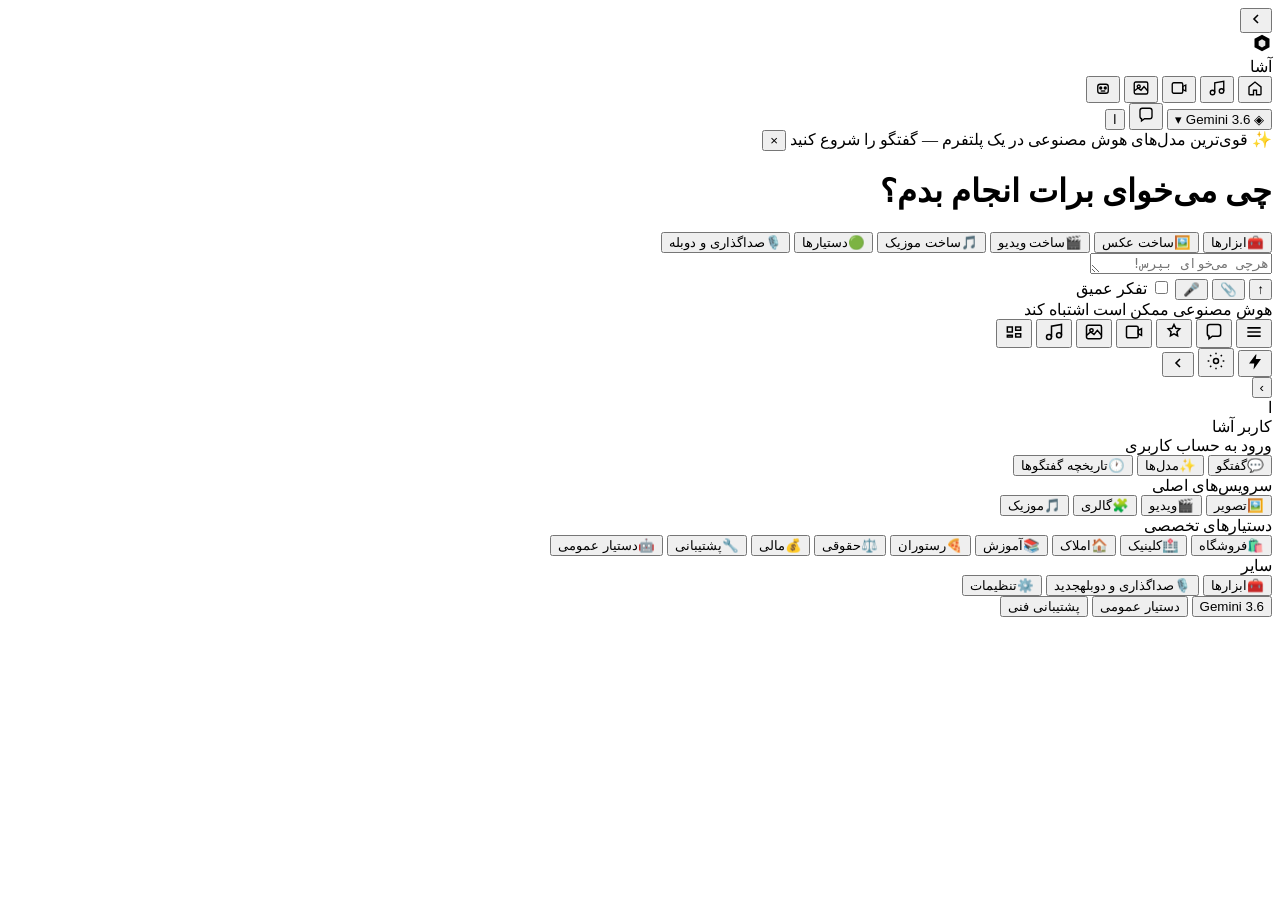
==== frontend/index.html @ dc85c1c4 "Add files via upload" ====
<!DOCTYPE html>
<html lang="fa" dir="rtl">
<head>
    <meta charset="UTF-8">
    <meta name="viewport" content="width=device-width, initial-scale=1.0, maximum-scale=1.0, user-scalable=no">
    <title>آشا</title>
    <script src="https://developer.eitaa.com/eitaa-web-app.js"></script>
    <link rel="preconnect" href="https://fonts.googleapis.com">
    <link href="https://fonts.googleapis.com/css2?family=Vazirmatn:wght@400;500;600;700;800&display=swap" rel="stylesheet">
    <link rel="stylesheet" href="/static/style.css">
</head>
<body>

<!-- دکمه باز کردن rail وقتی جمعه -->
<button class="rail-open-btn hidden" id="rail-open-btn" onclick="toggleRail()">
    <svg id="rail-arrow" width="16" height="16" viewBox="0 0 24 24"
         fill="none" stroke="currentColor" stroke-width="2.4">
        <path d="M15 6l-6 6 6 6"/>
    </svg>
</button>

<div class="page">
    <!-- هدر -->
    <header class="navbar">
        <div class="nav-right">
            <div class="logo" onclick="goHome()">
                <div class="logo-mark">
                    <svg width="20" height="20" viewBox="0 0 24 24" fill="none">
                        <path d="M12 2L3 7v10l9 5 9-5V7l-9-5z" fill="currentColor"/>
                        <path d="M12 7.5l-4 2.5v5l4 2.5 4-2.5v-5l-4-2.5z" fill="#fff" opacity=".9"/>
                    </svg>
                </div>
                <span class="logo-text">آشا</span>
            </div>
            <div class="top-tools">
                <button class="t-tool" title="خانه" onclick="goHome()">
                    <svg width="18" height="18" viewBox="0 0 24 24" fill="none" stroke="currentColor" stroke-width="1.8"><path d="M4 10.5L12 4l8 6.5V20a1 1 0 01-1 1h-5v-6H10v6H5a1 1 0 01-1-1v-9.5z"/></svg>
                </button>
                <button class="t-tool" title="موزیک" onclick="toast('ساخت موزیک — به‌زودی')">
                    <svg width="18" height="18" viewBox="0 0 24 24" fill="none" stroke="currentColor" stroke-width="1.8"><path d="M9 18V5l12-2v13"/><circle cx="6" cy="18" r="3"/><circle cx="18" cy="16" r="3"/></svg>
                </button>
                <button class="t-tool" title="ویدیو" onclick="toast('ساخت ویدیو — به‌زودی')">
                    <svg width="18" height="18" viewBox="0 0 24 24" fill="none" stroke="currentColor" stroke-width="1.8"><rect x="3" y="5" width="14" height="14" rx="2"/><path d="M17 10l4-2v8l-4-2V10z"/></svg>
                </button>
                <button class="t-tool" title="تصویر" onclick="toast('ساخت عکس — به‌زودی')">
                    <svg width="18" height="18" viewBox="0 0 24 24" fill="none" stroke="currentColor" stroke-width="1.8"><rect x="3" y="4" width="18" height="16" rx="2"/><circle cx="9" cy="10" r="2"/><path d="M3 16l5-4 4 3 4-5 5 6"/></svg>
                </button>
                <button class="t-tool" title="دستیار" onclick="selectCategory('general','دستیار')">
                    <svg width="18" height="18" viewBox="0 0 24 24" fill="none" stroke="currentColor" stroke-width="1.8"><rect x="5" y="7" width="14" height="12" rx="3"/><circle cx="9" cy="12" r="1.3" fill="currentColor"/><circle cx="15" cy="12" r="1.3" fill="currentColor"/><path d="M9 16h6"/></svg>
                </button>
            </div>
        </div>
        <div class="nav-left">
            <button class="model-chip" id="model-chip" onclick="toggleModels()">
                <span class="model-ico">◈</span>
                <span id="model-label">Gemini 3.6</span>
                <span class="chev">▾</span>
            </button>
            <button class="t-tool" title="گفتگو" onclick="focusComposer()">
                <svg width="18" height="18" viewBox="0 0 24 24" fill="none" stroke="currentColor" stroke-width="1.8"><path d="M4 6a3 3 0 013-3h10a3 3 0 013 3v8a3 3 0 01-3 3H10l-4 3v-3H7a3 3 0 01-3-3V6z"/></svg>
            </button>
            <button class="avatar-btn" onclick="openPanel()" title="منو">ا</button>
        </div>
    </header>

    <!-- بنر -->
    <div class="banner" id="banner">
        <span>✨ قوی‌ترین مدل‌های هوش مصنوعی در یک پلتفرم — گفتگو را شروع کنید</span>
        <button class="banner-x" onclick="this.parentElement.remove()">×</button>
    </div>

    <!-- محتوای مرکزی -->
    <main class="workspace" id="workspace">
        <div id="empty-state" class="empty-state">
            <h1 class="hero-title">چی می‌خوای برات انجام بدم؟</h1>
            <div class="feature-pills">
                <button class="fpill" onclick="toast('ابزارها — به‌زودی')"><span>🧰</span>ابزارها</button>
                <button class="fpill" onclick="toast('ساخت عکس — به‌زودی')"><span>🖼️</span>ساخت عکس</button>
                <button class="fpill" onclick="toast('ساخت ویدیو — به‌زودی')"><span>🎬</span>ساخت ویدیو</button>
                <button class="fpill" onclick="toast('ساخت موزیک — به‌زودی')"><span>🎵</span>ساخت موزیک</button>
                <button class="fpill" onclick="selectCategory('general','دستیارها')"><span>🟢</span>دستیارها</button>
                <button class="fpill" onclick="toast('صداگذاری — به‌زودی')"><span>🎙️</span>صداگذاری و دوبله</button>
            </div>
        </div>
        <div id="messages" class="messages-box hidden"></div>
    </main>

    <!-- ورودی -->
    <div class="composer-wrap">
        <div class="composer">
            <textarea id="user-input" rows="1" placeholder="هرچی می‌خوای بپرس!" onkeydown="onEnter(event)" oninput="autoGrow(this)"></textarea>
            <div class="composer-bottom">
                <div class="composer-actions">
                    <button class="c-btn send" id="send-btn" onclick="sendMessage()">↑</button>
                    <button class="c-btn" onclick="toast('پیوست — به‌زودی')">📎</button>
                    <button class="c-btn" onclick="toast('صدا — به‌زودی')">🎤</button>
                    <label class="deep-toggle">
                        <input type="checkbox" id="deep-think">
                        <span class="toggle-ui"></span>
                        <span class="toggle-label">تفکر عمیق</span>
                    </label>
                </div>
                <div class="composer-hint">هوش مصنوعی ممکن است اشتباه کند</div>
            </div>
        </div>
    </div>
</div>

<!-- نوار آیکون ثابت سمت راست -->
<aside class="right-rail" id="right-rail">
    <button class="rail-ico" onclick="openPanel()" title="منو">
        <svg width="20" height="20" viewBox="0 0 24 24" fill="none" stroke="currentColor" stroke-width="2"><path d="M4 7h16M4 12h16M4 17h16"/></svg>
    </button>
    <button class="rail-ico active" onclick="goHome()" title="گفتگو">
        <svg width="20" height="20" viewBox="0 0 24 24" fill="none" stroke="currentColor" stroke-width="1.8"><path d="M4 6a3 3 0 013-3h10a3 3 0 013 3v8a3 3 0 01-3 3H10l-4 3v-3H7a3 3 0 01-3-3V6z"/></svg>
    </button>
    <button class="rail-ico" onclick="openPanel()" title="مدل‌ها">
        <svg width="20" height="20" viewBox="0 0 24 24" fill="none" stroke="currentColor" stroke-width="1.8"><path d="M12 3l2.2 4.5L19 8.2l-3.5 3.4.8 4.9L12 14.2 7.7 16.5l.8-4.9L5 8.2l4.8-.7L12 3z"/></svg>
    </button>
    <button class="rail-ico" onclick="toast('ساخت ویدیو')" title="ویدیو">
        <svg width="20" height="20" viewBox="0 0 24 24" fill="none" stroke="currentColor" stroke-width="1.8"><rect x="3" y="5" width="14" height="14" rx="2"/><path d="M17 10l4-2v8l-4-2V10z"/></svg>
    </button>
    <button class="rail-ico" onclick="toast('ساخت عکس')" title="تصویر">
        <svg width="20" height="20" viewBox="0 0 24 24" fill="none" stroke="currentColor" stroke-width="1.8"><rect x="3" y="4" width="18" height="16" rx="2"/><circle cx="9" cy="10" r="2"/><path d="M3 16l5-4 4 3 4-5 5 6"/></svg>
    </button>
    <button class="rail-ico" onclick="toast('ساخت موزیک')" title="موزیک">
        <svg width="20" height="20" viewBox="0 0 24 24" fill="none" stroke="currentColor" stroke-width="1.8"><path d="M9 18V5l12-2v13"/><circle cx="6" cy="18" r="3"/><circle cx="18" cy="16" r="3"/></svg>
    </button>
    <button class="rail-ico" onclick="toast('گالری')" title="گالری">
        <svg width="20" height="20" viewBox="0 0 24 24" fill="none" stroke="currentColor" stroke-width="1.8"><path d="M4 6h6v6H4zM14 6h6v4h-6zM14 14h6v4h-6zM4 16h6v2H4z"/></svg>
    </button>
    <div class="rail-gap"></div>
    <button class="rail-ico dark" onclick="openPanel()" title="بیشتر">
        <svg width="18" height="18" viewBox="0 0 24 24" fill="currentColor"><path d="M13 2L4 14h7l-1 8 10-14h-7l1-6z"/></svg>
    </button>
    <button class="rail-ico" onclick="toast('تنظیمات')" title="تنظیمات">
        <svg width="20" height="20" viewBox="0 0 24 24" fill="none" stroke="currentColor" stroke-width="1.8"><circle cx="12" cy="12" r="3"/><path d="M12 2v2M12 20v2M4.9 4.9l1.4 1.4M17.7 17.7l1.4 1.4M2 12h2M20 12h2M4.9 19.1l1.4-1.4M17.7 6.3l1.4-1.4"/></svg>
    </button>
    <button class="rail-collapse" onclick="toggleRail()" title="جمع/باز نوار">
        <svg id="rail-arrow" width="16" height="16" viewBox="0 0 24 24" fill="none" stroke="currentColor" stroke-width="2.4">
            <path d="M15 6l-6 6 6 6"/>
        </svg>
    </button>
</aside>

<!-- پنل کارت روی صفحه -->
<div class="panel-backdrop hidden" id="backdrop" onclick="closePanel()"></div>
<aside class="side-panel" id="side-panel">
    <div class="panel-card">
        <button class="panel-close" onclick="closePanel()" title="بستن">›</button>

        <div class="panel-user">
            <div class="avatar">ا</div>
            <div>
                <div class="user-name">کاربر آشا</div>
                <div class="user-sub">ورود به حساب کاربری</div>
            </div>
        </div>

        <div class="panel-scroll">
            <button class="side-item active" onclick="goHome(); closePanel()"><span class="si">💬</span>گفتگو</button>
            <button class="side-item" onclick="toggleModels()"><span class="si">✨</span>مدل‌ها</button>
            <button class="side-item" onclick="toast('تاریخچه')"><span class="si">🕐</span>تاریخچه گفتگوها</button>

            <div class="side-label">سرویس‌های اصلی</div>
            <div class="side-grid">
                <button class="side-tile" onclick="toast('تصویر')"><span>🖼️</span>تصویر</button>
                <button class="side-tile" onclick="toast('ویدیو')"><span>🎬</span>ویدیو</button>
                <button class="side-tile" onclick="toast('گالری')"><span>🧩</span>گالری</button>
                <button class="side-tile" onclick="toast('موزیک')"><span>🎵</span>موزیک</button>
            </div>

            <div class="side-label">دستیارهای تخصصی</div>
            <button class="side-item" onclick="selectCategory('shopping','فروشگاه')"><span class="si">🛍️</span>فروشگاه</button>
            <button class="side-item" onclick="selectCategory('clinic','کلینیک')"><span class="si">🏥</span>کلینیک</button>
            <button class="side-item" onclick="selectCategory('realestate','املاک')"><span class="si">🏠</span>املاک</button>
            <button class="side-item" onclick="selectCategory('education','آموزش')"><span class="si">📚</span>آموزش</button>
            <button class="side-item" onclick="selectCategory('restaurant','رستوران')"><span class="si">🍕</span>رستوران</button>
            <button class="side-item" onclick="selectCategory('legal','حقوقی')"><span class="si">⚖️</span>حقوقی</button>
            <button class="side-item" onclick="selectCategory('finance','مالی')"><span class="si">💰</span>مالی</button>
            <button class="side-item" onclick="selectCategory('support','پشتیبانی')"><span class="si">🔧</span>پشتیبانی</button>
            <button class="side-item" onclick="selectCategory('general','دستیار عمومی')"><span class="si">🤖</span>دستیار عمومی</button>

            <div class="side-label">سایر</div>
            <button class="side-item" onclick="toast('ابزارها')"><span class="si">🧰</span>ابزارها</button>
            <button class="side-item" onclick="toast('صداگذاری')"><span class="si">🎙️</span>صداگذاری و دوبله<span class="badge">جدید</span></button>
            <button class="side-item" onclick="toast('تنظیمات')"><span class="si">⚙️</span>تنظیمات</button>
        </div>
    </div>
</aside>

<div class="model-menu hidden" id="model-menu">
    <button onclick="pickModel('Gemini 3.6')">Gemini 3.6</button>
    <button onclick="pickModel('دستیار عمومی')">دستیار عمومی</button>
    <button onclick="pickModel('پشتیبانی فنی')">پشتیبانی فنی</button>
</div>
<div class="toast hidden" id="toast"></div>

<script src="/static/app.js"></script>
</body>
</html>
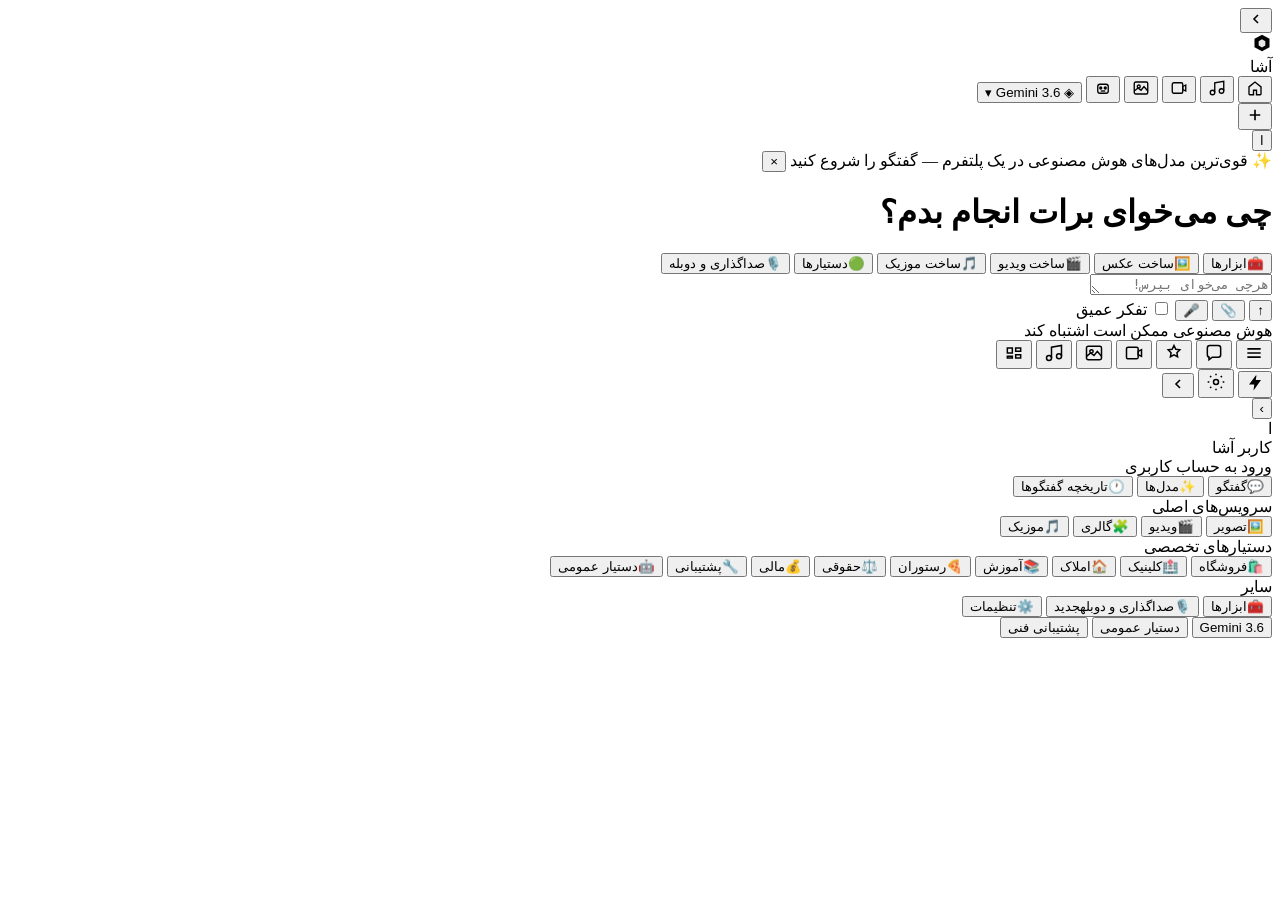
==== commit 348afa82: "Update index.html" ====
--- a/frontend/index.html
+++ b/frontend/index.html
@@ -32,6 +32,9 @@
                 </div>
                 <span class="logo-text">آشا</span>
             </div>
+        </div>
+
+        <div class="nav-center">
             <div class="top-tools">
                 <button class="t-tool" title="خانه" onclick="goHome()">
                     <svg width="18" height="18" viewBox="0 0 24 24" fill="none" stroke="currentColor" stroke-width="1.8"><path d="M4 10.5L12 4l8 6.5V20a1 1 0 01-1 1h-5v-6H10v6H5a1 1 0 01-1-1v-9.5z"/></svg>
@@ -48,17 +51,19 @@
                 <button class="t-tool" title="دستیار" onclick="selectCategory('general','دستیار')">
                     <svg width="18" height="18" viewBox="0 0 24 24" fill="none" stroke="currentColor" stroke-width="1.8"><rect x="5" y="7" width="14" height="12" rx="3"/><circle cx="9" cy="12" r="1.3" fill="currentColor"/><circle cx="15" cy="12" r="1.3" fill="currentColor"/><path d="M9 16h6"/></svg>
                 </button>
-            </div>
-        </div>
+                <span class="tools-divider"></span>
+                <button class="model-chip" id="model-chip" onclick="toggleModels()">
+                    <span class="model-ico">◈</span>
+                    <span id="model-label">Gemini 3.6</span>
+                    <span class="chev">▾</span>
+                </button>
+            </div>
+            <button class="new-chat-btn" title="گفتگوی جدید" onclick="goHome()">
+                <svg width="18" height="18" viewBox="0 0 24 24" fill="none" stroke="currentColor" stroke-width="2.2"><path d="M12 5v14M5 12h14"/></svg>
+            </button>
+        </div>
+
         <div class="nav-left">
-            <button class="model-chip" id="model-chip" onclick="toggleModels()">
-                <span class="model-ico">◈</span>
-                <span id="model-label">Gemini 3.6</span>
-                <span class="chev">▾</span>
-            </button>
-            <button class="t-tool" title="گفتگو" onclick="focusComposer()">
-                <svg width="18" height="18" viewBox="0 0 24 24" fill="none" stroke="currentColor" stroke-width="1.8"><path d="M4 6a3 3 0 013-3h10a3 3 0 013 3v8a3 3 0 01-3 3H10l-4 3v-3H7a3 3 0 01-3-3V6z"/></svg>
-            </button>
             <button class="avatar-btn" onclick="openPanel()" title="منو">ا</button>
         </div>
     </header>
@@ -123,7 +128,7 @@
     <button class="rail-ico" onclick="toast('ساخت عکس')" title="تصویر">
         <svg width="20" height="20" viewBox="0 0 24 24" fill="none" stroke="currentColor" stroke-width="1.8"><rect x="3" y="4" width="18" height="16" rx="2"/><circle cx="9" cy="10" r="2"/><path d="M3 16l5-4 4 3 4-5 5 6"/></svg>
     </button>
-    <button class="rail-ico" onclick="toast('ساخت موزیک')" title="موزیک">
+    <button class="rail-ico" onclick="toast('موزیک')" title="موزیک">
         <svg width="20" height="20" viewBox="0 0 24 24" fill="none" stroke="currentColor" stroke-width="1.8"><path d="M9 18V5l12-2v13"/><circle cx="6" cy="18" r="3"/><circle cx="18" cy="16" r="3"/></svg>
     </button>
     <button class="rail-ico" onclick="toast('گالری')" title="گالری">
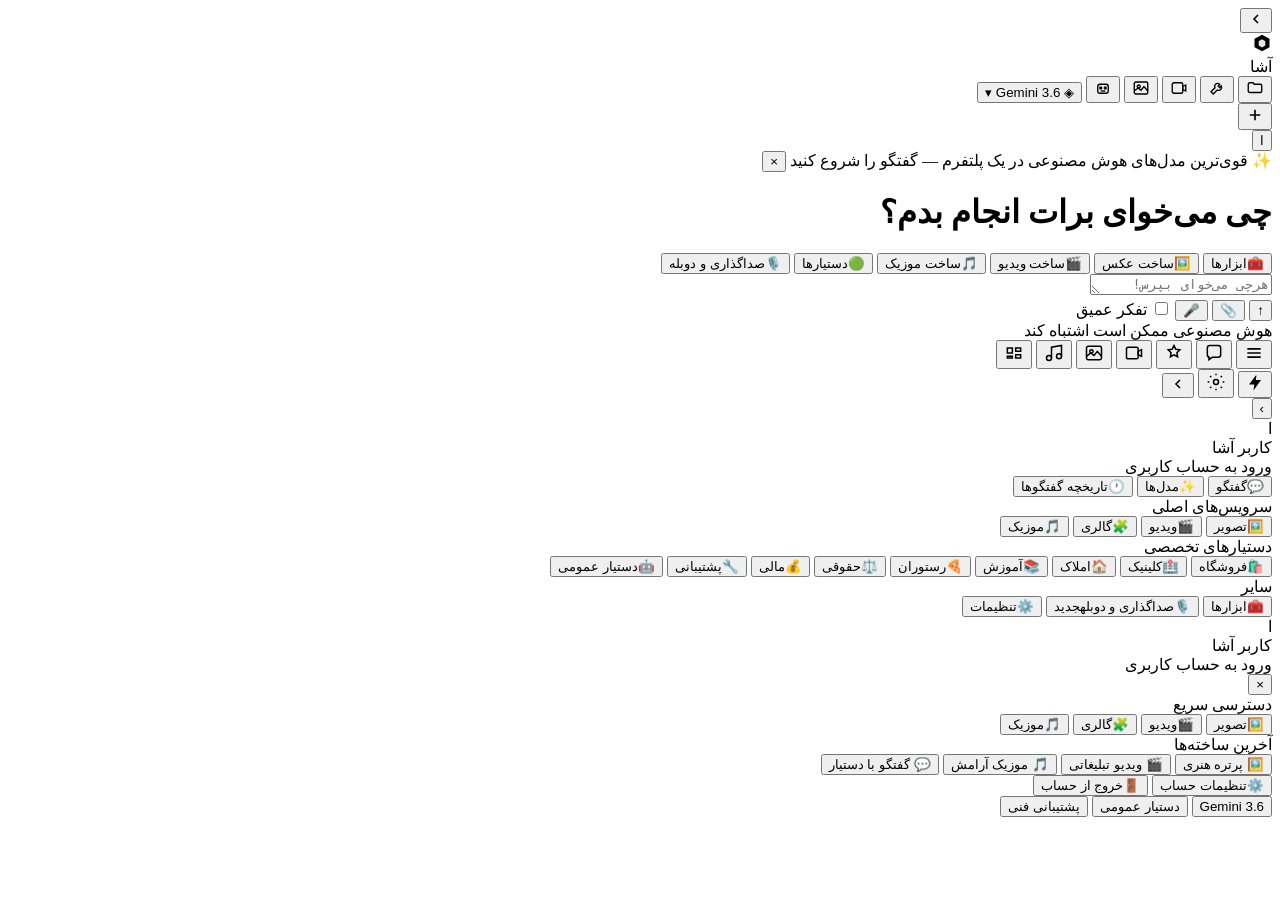
==== commit d9c80522: "Update index.html" ====
--- a/frontend/index.html
+++ b/frontend/index.html
@@ -36,11 +36,11 @@
 
         <div class="nav-center">
             <div class="top-tools">
-                <button class="t-tool" title="خانه" onclick="goHome()">
-                    <svg width="18" height="18" viewBox="0 0 24 24" fill="none" stroke="currentColor" stroke-width="1.8"><path d="M4 10.5L12 4l8 6.5V20a1 1 0 01-1 1h-5v-6H10v6H5a1 1 0 01-1-1v-9.5z"/></svg>
-                </button>
-                <button class="t-tool" title="موزیک" onclick="toast('ساخت موزیک — به‌زودی')">
-                    <svg width="18" height="18" viewBox="0 0 24 24" fill="none" stroke="currentColor" stroke-width="1.8"><path d="M9 18V5l12-2v13"/><circle cx="6" cy="18" r="3"/><circle cx="18" cy="16" r="3"/></svg>
+                <button class="t-tool" title="گالری" onclick="toast('گالری — به‌زودی')">
+                    <svg width="18" height="18" viewBox="0 0 24 24" fill="none" stroke="currentColor" stroke-width="1.8"><path d="M3 7a2 2 0 012-2h4.5l1.5 2H19a2 2 0 012 2v7a2 2 0 01-2 2H5a2 2 0 01-2-2V7z"/></svg>
+                </button>
+                <button class="t-tool" title="ابزارها" onclick="toast('ابزارها — به‌زودی')">
+                    <svg width="18" height="18" viewBox="0 0 24 24" fill="none" stroke="currentColor" stroke-width="1.8"><path d="M14.7 6.3a4 4 0 00-5.4 5.4L4 17l3 3 5.3-5.3a4 4 0 005.4-5.4l-2.15 2.15-2-2 2.15-2.15z"/></svg>
                 </button>
                 <button class="t-tool" title="ویدیو" onclick="toast('ساخت ویدیو — به‌زودی')">
                     <svg width="18" height="18" viewBox="0 0 24 24" fill="none" stroke="currentColor" stroke-width="1.8"><rect x="3" y="5" width="14" height="14" rx="2"/><path d="M17 10l4-2v8l-4-2V10z"/></svg>
@@ -64,7 +64,7 @@
         </div>
 
         <div class="nav-left">
-            <button class="avatar-btn" onclick="openPanel()" title="منو">ا</button>
+            <button class="avatar-btn" id="avatar-btn" onclick="toggleAvatarMenu()" title="حساب کاربری">ا</button>
         </div>
     </header>
 
@@ -194,6 +194,54 @@
     </div>
 </aside>
 
+<!-- منوی کشویی آواتار (باز شدن از بالا به پایین) -->
+<div class="avatar-backdrop hidden" id="avatar-backdrop" onclick="closeAvatarMenu()"></div>
+<div class="avatar-menu" id="avatar-menu">
+    <div class="am-header">
+        <div class="am-avatar">ا</div>
+        <div>
+            <div class="am-name">کاربر آشا</div>
+            <div class="am-sub">ورود به حساب کاربری</div>
+        </div>
+        <button class="am-close" onclick="closeAvatarMenu()">×</button>
+    </div>
+
+    <div class="am-body">
+        <div class="am-label">دسترسی سریع</div>
+        <div class="side-grid">
+            <button class="side-tile" onclick="toast('تصویر')"><span>🖼️</span>تصویر</button>
+            <button class="side-tile" onclick="toast('ویدیو')"><span>🎬</span>ویدیو</button>
+            <button class="side-tile" onclick="toast('گالری')"><span>🧩</span>گالری</button>
+            <button class="side-tile" onclick="toast('موزیک')"><span>🎵</span>موزیک</button>
+        </div>
+
+        <div class="am-label">آخرین ساخته‌ها</div>
+        <div class="am-recent-row">
+            <button class="am-recent-item am-c1" onclick="toast('پرتره هنری')">
+                <span class="am-emoji">🖼️</span>
+                <span class="am-cap">پرتره هنری</span>
+            </button>
+            <button class="am-recent-item am-c2" onclick="toast('ویدیو تبلیغاتی')">
+                <span class="am-emoji">🎬</span>
+                <span class="am-cap">ویدیو تبلیغاتی</span>
+            </button>
+            <button class="am-recent-item am-c3" onclick="toast('موزیک آرامش')">
+                <span class="am-emoji">🎵</span>
+                <span class="am-cap">موزیک آرامش</span>
+            </button>
+            <button class="am-recent-item am-c4" onclick="toast('گفتگو با دستیار')">
+                <span class="am-emoji">💬</span>
+                <span class="am-cap">گفتگو با دستیار</span>
+            </button>
+        </div>
+
+        <div class="am-footer">
+            <button class="side-item" onclick="toast('تنظیمات')"><span class="si">⚙️</span>تنظیمات حساب</button>
+            <button class="side-item am-logout" onclick="toast('خروج')"><span class="si">🚪</span>خروج از حساب</button>
+        </div>
+    </div>
+</div>
+
 <div class="model-menu hidden" id="model-menu">
     <button onclick="pickModel('Gemini 3.6')">Gemini 3.6</button>
     <button onclick="pickModel('دستیار عمومی')">دستیار عمومی</button>
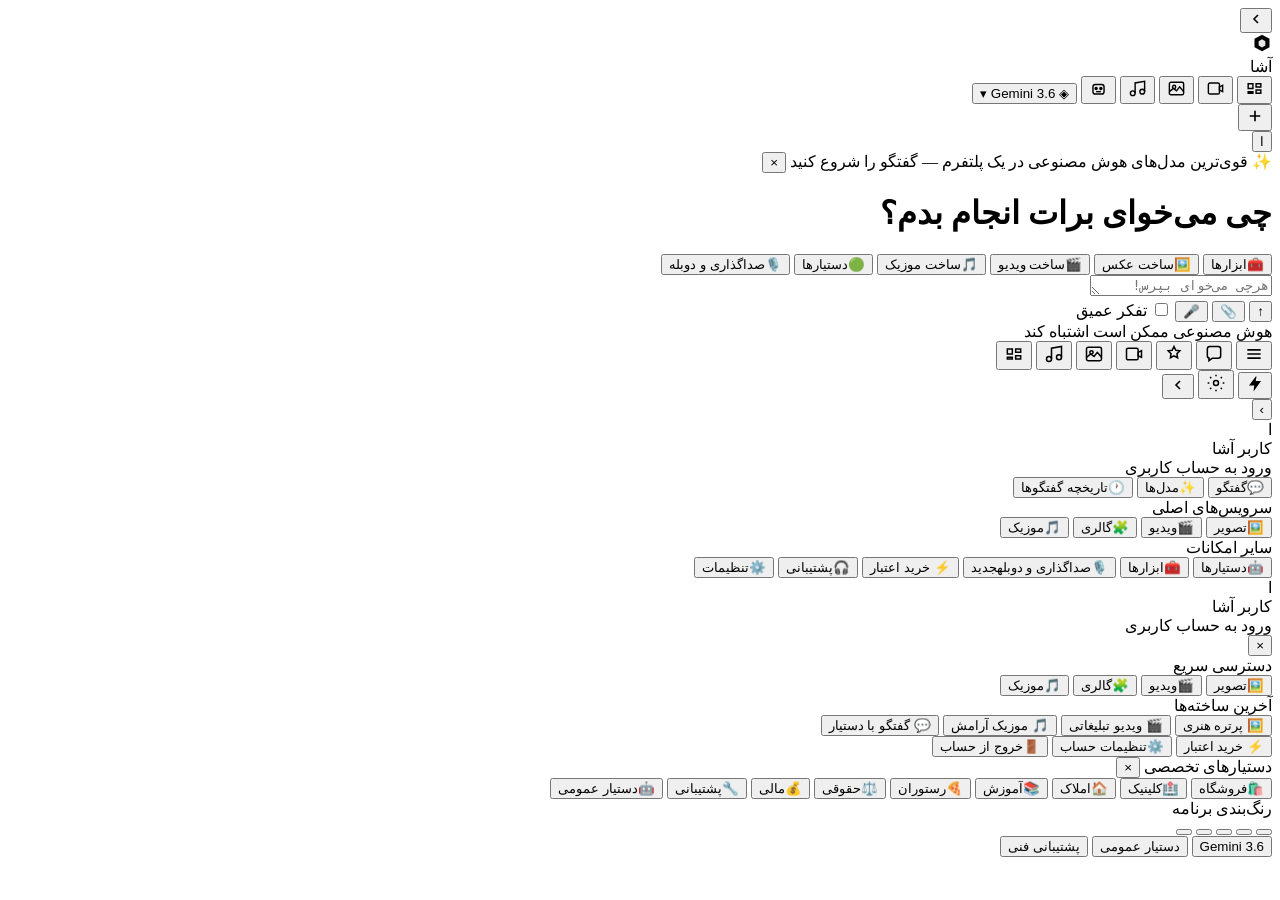
==== commit b30279de: "Update index.html" ====
--- a/frontend/index.html
+++ b/frontend/index.html
@@ -36,20 +36,20 @@
 
         <div class="nav-center">
             <div class="top-tools">
-                <button class="t-tool" title="گالری" onclick="toast('گالری — به‌زودی')">
-                    <svg width="18" height="18" viewBox="0 0 24 24" fill="none" stroke="currentColor" stroke-width="1.8"><path d="M3 7a2 2 0 012-2h4.5l1.5 2H19a2 2 0 012 2v7a2 2 0 01-2 2H5a2 2 0 01-2-2V7z"/></svg>
-                </button>
-                <button class="t-tool" title="ابزارها" onclick="toast('ابزارها — به‌زودی')">
-                    <svg width="18" height="18" viewBox="0 0 24 24" fill="none" stroke="currentColor" stroke-width="1.8"><path d="M14.7 6.3a4 4 0 00-5.4 5.4L4 17l3 3 5.3-5.3a4 4 0 005.4-5.4l-2.15 2.15-2-2 2.15-2.15z"/></svg>
-                </button>
-                <button class="t-tool" title="ویدیو" onclick="toast('ساخت ویدیو — به‌زودی')">
-                    <svg width="18" height="18" viewBox="0 0 24 24" fill="none" stroke="currentColor" stroke-width="1.8"><rect x="3" y="5" width="14" height="14" rx="2"/><path d="M17 10l4-2v8l-4-2V10z"/></svg>
-                </button>
-                <button class="t-tool" title="تصویر" onclick="toast('ساخت عکس — به‌زودی')">
-                    <svg width="18" height="18" viewBox="0 0 24 24" fill="none" stroke="currentColor" stroke-width="1.8"><rect x="3" y="4" width="18" height="16" rx="2"/><circle cx="9" cy="10" r="2"/><path d="M3 16l5-4 4 3 4-5 5 6"/></svg>
-                </button>
-                <button class="t-tool" title="دستیار" onclick="selectCategory('general','دستیار')">
-                    <svg width="18" height="18" viewBox="0 0 24 24" fill="none" stroke="currentColor" stroke-width="1.8"><rect x="5" y="7" width="14" height="12" rx="3"/><circle cx="9" cy="12" r="1.3" fill="currentColor"/><circle cx="15" cy="12" r="1.3" fill="currentColor"/><path d="M9 16h6"/></svg>
+                <button class="t-tool c-gallery" title="گالری" onclick="toast('گالری — به‌زودی')">
+                    <svg width="19" height="19" viewBox="0 0 24 24" fill="none" stroke="currentColor" stroke-width="1.8"><path d="M4 6h6v6H4zM14 6h6v4h-6zM14 14h6v4h-6zM4 16h6v2H4z"/></svg>
+                </button>
+                <button class="t-tool c-video" title="ویدیو" onclick="toast('ساخت ویدیو — به‌زودی')">
+                    <svg width="19" height="19" viewBox="0 0 24 24" fill="none" stroke="currentColor" stroke-width="1.8"><rect x="3" y="5" width="14" height="14" rx="2"/><path d="M17 10l4-2v8l-4-2V10z"/></svg>
+                </button>
+                <button class="t-tool c-image" title="تصویر" onclick="toast('ساخت عکس — به‌زودی')">
+                    <svg width="19" height="19" viewBox="0 0 24 24" fill="none" stroke="currentColor" stroke-width="1.8"><rect x="3" y="4" width="18" height="16" rx="2"/><circle cx="9" cy="10" r="2"/><path d="M3 16l5-4 4 3 4-5 5 6"/></svg>
+                </button>
+                <button class="t-tool c-music" title="موزیک" onclick="toast('ساخت موزیک — به‌زودی')">
+                    <svg width="19" height="19" viewBox="0 0 24 24" fill="none" stroke="currentColor" stroke-width="1.8"><path d="M9 18V5l12-2v13"/><circle cx="6" cy="18" r="3"/><circle cx="18" cy="16" r="3"/></svg>
+                </button>
+                <button class="t-tool c-assist" title="دستیارها" onclick="toggleAssistMenu()">
+                    <svg width="19" height="19" viewBox="0 0 24 24" fill="none" stroke="currentColor" stroke-width="1.8"><rect x="5" y="7" width="14" height="12" rx="3"/><circle cx="9" cy="12" r="1.3" fill="currentColor"/><circle cx="15" cy="12" r="1.3" fill="currentColor"/><path d="M9 16h6"/></svg>
                 </button>
                 <span class="tools-divider"></span>
                 <button class="model-chip" id="model-chip" onclick="toggleModels()">
@@ -83,7 +83,7 @@
                 <button class="fpill" onclick="toast('ساخت عکس — به‌زودی')"><span>🖼️</span>ساخت عکس</button>
                 <button class="fpill" onclick="toast('ساخت ویدیو — به‌زودی')"><span>🎬</span>ساخت ویدیو</button>
                 <button class="fpill" onclick="toast('ساخت موزیک — به‌زودی')"><span>🎵</span>ساخت موزیک</button>
-                <button class="fpill" onclick="selectCategory('general','دستیارها')"><span>🟢</span>دستیارها</button>
+                <button class="fpill" onclick="toggleAssistMenu()"><span>🟢</span>دستیارها</button>
                 <button class="fpill" onclick="toast('صداگذاری — به‌زودی')"><span>🎙️</span>صداگذاری و دوبله</button>
             </div>
         </div>
@@ -138,7 +138,7 @@
     <button class="rail-ico dark" onclick="openPanel()" title="بیشتر">
         <svg width="18" height="18" viewBox="0 0 24 24" fill="currentColor"><path d="M13 2L4 14h7l-1 8 10-14h-7l1-6z"/></svg>
     </button>
-    <button class="rail-ico" onclick="toast('تنظیمات')" title="تنظیمات">
+    <button class="rail-ico" onclick="toggleThemeMenu()" title="تنظیمات">
         <svg width="20" height="20" viewBox="0 0 24 24" fill="none" stroke="currentColor" stroke-width="1.8"><circle cx="12" cy="12" r="3"/><path d="M12 2v2M12 20v2M4.9 4.9l1.4 1.4M17.7 17.7l1.4 1.4M2 12h2M20 12h2M4.9 19.1l1.4-1.4M17.7 6.3l1.4-1.4"/></svg>
     </button>
     <button class="rail-collapse" onclick="toggleRail()" title="جمع/باز نوار">
@@ -148,7 +148,7 @@
     </button>
 </aside>
 
-<!-- پنل کارت روی صفحه -->
+<!-- پنل کارت روی صفحه (هل‌دهنده) -->
 <div class="panel-backdrop hidden" id="backdrop" onclick="closePanel()"></div>
 <aside class="side-panel" id="side-panel">
     <div class="panel-card">
@@ -175,21 +175,17 @@
                 <button class="side-tile" onclick="toast('موزیک')"><span>🎵</span>موزیک</button>
             </div>
 
-            <div class="side-label">دستیارهای تخصصی</div>
-            <button class="side-item" onclick="selectCategory('shopping','فروشگاه')"><span class="si">🛍️</span>فروشگاه</button>
-            <button class="side-item" onclick="selectCategory('clinic','کلینیک')"><span class="si">🏥</span>کلینیک</button>
-            <button class="side-item" onclick="selectCategory('realestate','املاک')"><span class="si">🏠</span>املاک</button>
-            <button class="side-item" onclick="selectCategory('education','آموزش')"><span class="si">📚</span>آموزش</button>
-            <button class="side-item" onclick="selectCategory('restaurant','رستوران')"><span class="si">🍕</span>رستوران</button>
-            <button class="side-item" onclick="selectCategory('legal','حقوقی')"><span class="si">⚖️</span>حقوقی</button>
-            <button class="side-item" onclick="selectCategory('finance','مالی')"><span class="si">💰</span>مالی</button>
-            <button class="side-item" onclick="selectCategory('support','پشتیبانی')"><span class="si">🔧</span>پشتیبانی</button>
-            <button class="side-item" onclick="selectCategory('general','دستیار عمومی')"><span class="si">🤖</span>دستیار عمومی</button>
-
-            <div class="side-label">سایر</div>
+            <div class="side-label">سایر امکانات</div>
+            <button class="side-item" onclick="closePanel(); toggleAssistMenu()"><span class="si">🤖</span>دستیارها</button>
             <button class="side-item" onclick="toast('ابزارها')"><span class="si">🧰</span>ابزارها</button>
             <button class="side-item" onclick="toast('صداگذاری')"><span class="si">🎙️</span>صداگذاری و دوبله<span class="badge">جدید</span></button>
-            <button class="side-item" onclick="toast('تنظیمات')"><span class="si">⚙️</span>تنظیمات</button>
+
+            <button class="buy-plan-btn" onclick="toast('صفحه خرید اعتبار — به‌زودی')">
+                <span class="bp-ico">⚡</span> خرید اعتبار
+            </button>
+
+            <button class="side-item" onclick="toast('پشتیبانی')"><span class="si">🎧</span>پشتیبانی</button>
+            <button class="side-item" onclick="toggleThemeMenu()"><span class="si">⚙️</span>تنظیمات</button>
         </div>
     </div>
 </aside>
@@ -236,9 +232,43 @@
         </div>
 
         <div class="am-footer">
-            <button class="side-item" onclick="toast('تنظیمات')"><span class="si">⚙️</span>تنظیمات حساب</button>
+            <button class="buy-plan-btn" onclick="toast('صفحه خرید اعتبار — به‌زودی')">
+                <span class="bp-ico">⚡</span> خرید اعتبار
+            </button>
+            <button class="side-item" onclick="toast('تنظیمات حساب')"><span class="si">⚙️</span>تنظیمات حساب</button>
             <button class="side-item am-logout" onclick="toast('خروج')"><span class="si">🚪</span>خروج از حساب</button>
         </div>
+    </div>
+</div>
+
+<!-- منوی شیشه‌ای دستیارها -->
+<div class="assist-menu hidden" id="assist-menu">
+    <div class="assist-head">
+        <span>دستیارهای تخصصی</span>
+        <button class="am-close" onclick="closeAssistMenu()">×</button>
+    </div>
+    <div class="assist-grid">
+        <button class="assist-tile aa1" onclick="selectCategory('shopping','فروشگاه'); closeAssistMenu()"><span class="at-ico">🛍️</span>فروشگاه</button>
+        <button class="assist-tile aa2" onclick="selectCategory('clinic','کلینیک'); closeAssistMenu()"><span class="at-ico">🏥</span>کلینیک</button>
+        <button class="assist-tile aa3" onclick="selectCategory('realestate','املاک'); closeAssistMenu()"><span class="at-ico">🏠</span>املاک</button>
+        <button class="assist-tile aa4" onclick="selectCategory('education','آموزش'); closeAssistMenu()"><span class="at-ico">📚</span>آموزش</button>
+        <button class="assist-tile aa5" onclick="selectCategory('restaurant','رستوران'); closeAssistMenu()"><span class="at-ico">🍕</span>رستوران</button>
+        <button class="assist-tile aa6" onclick="selectCategory('legal','حقوقی'); closeAssistMenu()"><span class="at-ico">⚖️</span>حقوقی</button>
+        <button class="assist-tile aa7" onclick="selectCategory('finance','مالی'); closeAssistMenu()"><span class="at-ico">💰</span>مالی</button>
+        <button class="assist-tile aa8" onclick="selectCategory('support','پشتیبانی'); closeAssistMenu()"><span class="at-ico">🔧</span>پشتیبانی</button>
+        <button class="assist-tile aa9" onclick="selectCategory('general','دستیار عمومی'); closeAssistMenu()"><span class="at-ico">🤖</span>دستیار عمومی</button>
+    </div>
+</div>
+
+<!-- منوی انتخاب تم رنگی -->
+<div class="theme-menu hidden" id="theme-menu">
+    <div class="theme-head">رنگ‌بندی برنامه</div>
+    <div class="theme-swatches">
+        <button class="swatch sw-orange" onclick="setTheme('orange')" title="نارنجی"></button>
+        <button class="swatch sw-purple" onclick="setTheme('purple')" title="بنفش"></button>
+        <button class="swatch sw-green" onclick="setTheme('green')" title="سبز"></button>
+        <button class="swatch sw-blue" onclick="setTheme('blue')" title="آبی"></button>
+        <button class="swatch sw-pink" onclick="setTheme('pink')" title="صورتی"></button>
     </div>
 </div>
 
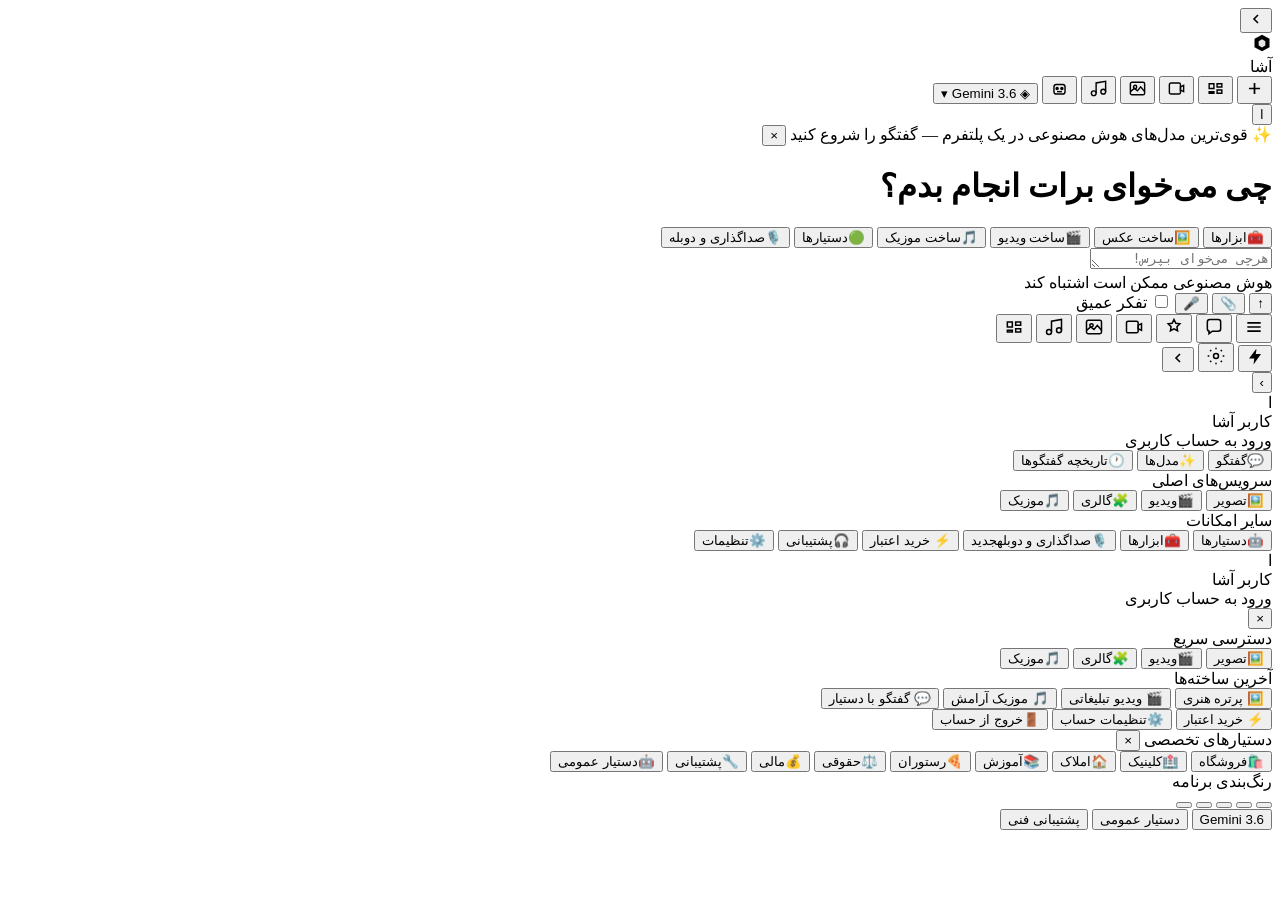
==== commit 5eb7d5cf: "Update index.html" ====
--- a/frontend/index.html
+++ b/frontend/index.html
@@ -36,19 +36,23 @@
 
         <div class="nav-center">
             <div class="top-tools">
-                <button class="t-tool c-gallery" title="گالری" onclick="toast('گالری — به‌زودی')">
+                <button class="t-tool" title="گفتگوی جدید" onclick="goHome()">
+                    <svg width="19" height="19" viewBox="0 0 24 24" fill="none" stroke="currentColor" stroke-width="2.2"><path d="M12 5v14M5 12h14"/></svg>
+                </button>
+                <span class="tools-divider"></span>
+                <button class="t-tool" title="گالری" onclick="toast('گالری — به‌زودی')">
                     <svg width="19" height="19" viewBox="0 0 24 24" fill="none" stroke="currentColor" stroke-width="1.8"><path d="M4 6h6v6H4zM14 6h6v4h-6zM14 14h6v4h-6zM4 16h6v2H4z"/></svg>
                 </button>
-                <button class="t-tool c-video" title="ویدیو" onclick="toast('ساخت ویدیو — به‌زودی')">
+                <button class="t-tool" title="ویدیو" onclick="toast('ساخت ویدیو — به‌زودی')">
                     <svg width="19" height="19" viewBox="0 0 24 24" fill="none" stroke="currentColor" stroke-width="1.8"><rect x="3" y="5" width="14" height="14" rx="2"/><path d="M17 10l4-2v8l-4-2V10z"/></svg>
                 </button>
-                <button class="t-tool c-image" title="تصویر" onclick="toast('ساخت عکس — به‌زودی')">
+                <button class="t-tool" title="تصویر" onclick="toast('ساخت عکس — به‌زودی')">
                     <svg width="19" height="19" viewBox="0 0 24 24" fill="none" stroke="currentColor" stroke-width="1.8"><rect x="3" y="4" width="18" height="16" rx="2"/><circle cx="9" cy="10" r="2"/><path d="M3 16l5-4 4 3 4-5 5 6"/></svg>
                 </button>
-                <button class="t-tool c-music" title="موزیک" onclick="toast('ساخت موزیک — به‌زودی')">
+                <button class="t-tool" title="موزیک" onclick="toast('ساخت موزیک — به‌زودی')">
                     <svg width="19" height="19" viewBox="0 0 24 24" fill="none" stroke="currentColor" stroke-width="1.8"><path d="M9 18V5l12-2v13"/><circle cx="6" cy="18" r="3"/><circle cx="18" cy="16" r="3"/></svg>
                 </button>
-                <button class="t-tool c-assist" title="دستیارها" onclick="toggleAssistMenu()">
+                <button class="t-tool" title="دستیارها" onclick="toggleAssistMenu()">
                     <svg width="19" height="19" viewBox="0 0 24 24" fill="none" stroke="currentColor" stroke-width="1.8"><rect x="5" y="7" width="14" height="12" rx="3"/><circle cx="9" cy="12" r="1.3" fill="currentColor"/><circle cx="15" cy="12" r="1.3" fill="currentColor"/><path d="M9 16h6"/></svg>
                 </button>
                 <span class="tools-divider"></span>
@@ -58,9 +62,6 @@
                     <span class="chev">▾</span>
                 </button>
             </div>
-            <button class="new-chat-btn" title="گفتگوی جدید" onclick="goHome()">
-                <svg width="18" height="18" viewBox="0 0 24 24" fill="none" stroke="currentColor" stroke-width="2.2"><path d="M12 5v14M5 12h14"/></svg>
-            </button>
         </div>
 
         <div class="nav-left">
@@ -95,6 +96,7 @@
         <div class="composer">
             <textarea id="user-input" rows="1" placeholder="هرچی می‌خوای بپرس!" onkeydown="onEnter(event)" oninput="autoGrow(this)"></textarea>
             <div class="composer-bottom">
+                <div class="composer-hint">هوش مصنوعی ممکن است اشتباه کند</div>
                 <div class="composer-actions">
                     <button class="c-btn send" id="send-btn" onclick="sendMessage()">↑</button>
                     <button class="c-btn" onclick="toast('پیوست — به‌زودی')">📎</button>
@@ -105,7 +107,6 @@
                         <span class="toggle-label">تفکر عمیق</span>
                     </label>
                 </div>
-                <div class="composer-hint">هوش مصنوعی ممکن است اشتباه کند</div>
             </div>
         </div>
     </div>
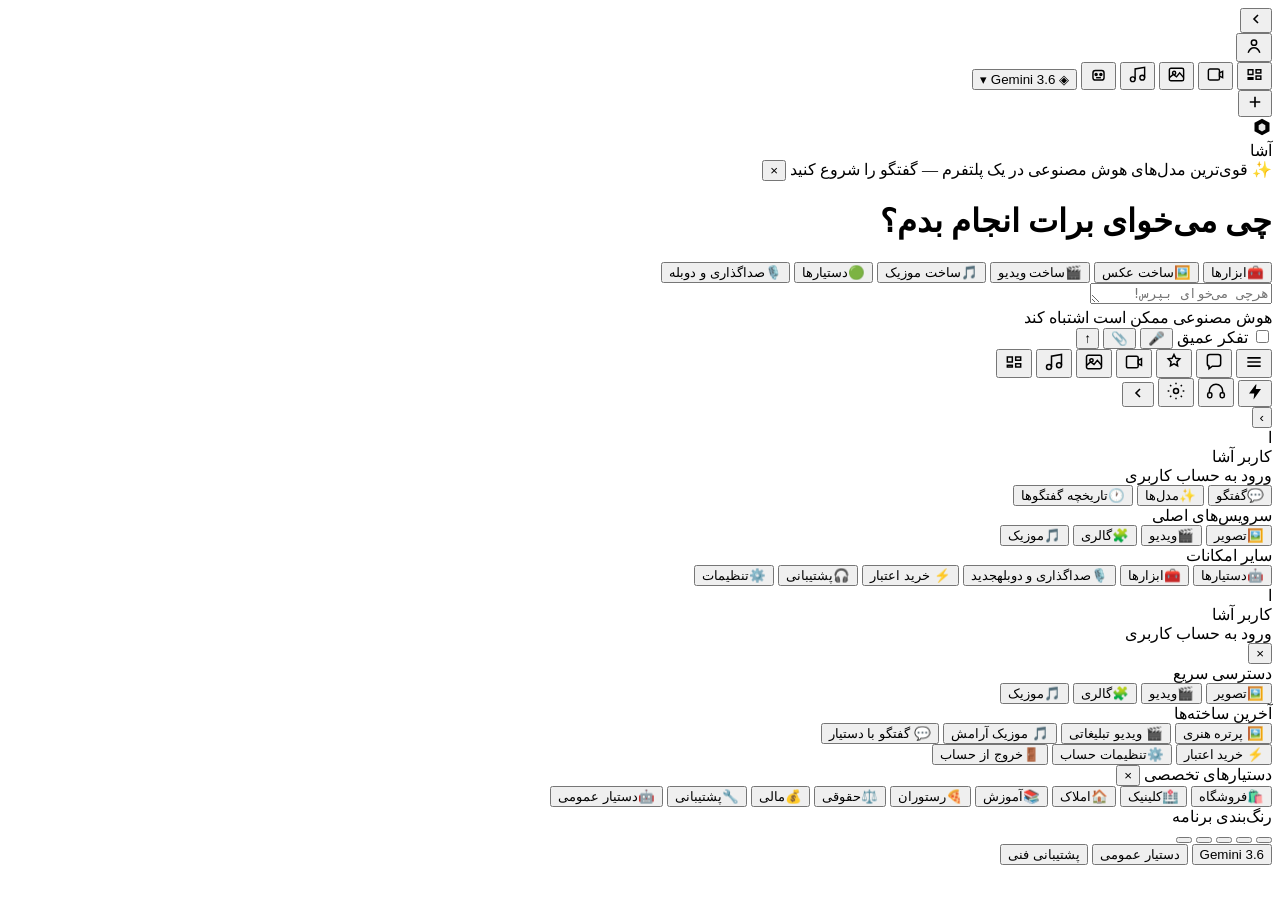
==== commit d309594b: "Update index.html" ====
--- a/frontend/index.html
+++ b/frontend/index.html
@@ -23,6 +23,44 @@
     <!-- هدر -->
     <header class="navbar">
         <div class="nav-right">
+            <button class="avatar-btn" id="avatar-btn" onclick="toggleAvatarMenu()" title="حساب کاربری">
+                <svg width="20" height="20" viewBox="0 0 24 24" fill="none" stroke="currentColor" stroke-width="1.8">
+                    <circle cx="12" cy="8" r="3.2"/>
+                    <path d="M5 20c1.5-4 4.2-6 7-6s5.5 2 7 6"/>
+                </svg>
+            </button>
+        </div>
+
+        <div class="nav-center">
+            <div class="top-tools">
+                <button class="t-tool" title="گالری" onclick="toast('گالری — به‌زودی')">
+                    <svg width="19" height="19" viewBox="0 0 24 24" fill="none" stroke="currentColor" stroke-width="1.8"><path d="M4 6h6v6H4zM14 6h6v4h-6zM14 14h6v4h-6zM4 16h6v2H4z"/></svg>
+                </button>
+                <button class="t-tool" title="ویدیو" onclick="toast('ساخت ویدیو — به‌زودی')">
+                    <svg width="19" height="19" viewBox="0 0 24 24" fill="none" stroke="currentColor" stroke-width="1.8"><rect x="3" y="5" width="14" height="14" rx="2"/><path d="M17 10l4-2v8l-4-2V10z"/></svg>
+                </button>
+                <button class="t-tool" title="تصویر" onclick="toast('ساخت عکس — به‌زودی')">
+                    <svg width="19" height="19" viewBox="0 0 24 24" fill="none" stroke="currentColor" stroke-width="1.8"><rect x="3" y="4" width="18" height="16" rx="2"/><circle cx="9" cy="10" r="2"/><path d="M3 16l5-4 4 3 4-5 5 6"/></svg>
+                </button>
+                <button class="t-tool" title="موزیک" onclick="toast('ساخت موزیک — به‌زودی')">
+                    <svg width="19" height="19" viewBox="0 0 24 24" fill="none" stroke="currentColor" stroke-width="1.8"><path d="M9 18V5l12-2v13"/><circle cx="6" cy="18" r="3"/><circle cx="18" cy="16" r="3"/></svg>
+                </button>
+                <button class="t-tool" title="دستیارها" onclick="toggleAssistMenu()">
+                    <svg width="19" height="19" viewBox="0 0 24 24" fill="none" stroke="currentColor" stroke-width="1.8"><rect x="5" y="7" width="14" height="12" rx="3"/><circle cx="9" cy="12" r="1.3" fill="currentColor"/><circle cx="15" cy="12" r="1.3" fill="currentColor"/><path d="M9 16h6"/></svg>
+                </button>
+                <span class="tools-divider"></span>
+                <button class="model-chip" id="model-chip" onclick="toggleModels()">
+                    <span class="model-ico">◈</span>
+                    <span id="model-label">Gemini 3.6</span>
+                    <span class="chev">▾</span>
+                </button>
+            </div>
+            <button class="new-chat-btn" title="گفتگوی جدید" onclick="goHome()">
+                <svg width="18" height="18" viewBox="0 0 24 24" fill="none" stroke="currentColor" stroke-width="2.2"><path d="M12 5v14M5 12h14"/></svg>
+            </button>
+        </div>
+
+        <div class="nav-left">
             <div class="logo" onclick="goHome()">
                 <div class="logo-mark">
                     <svg width="20" height="20" viewBox="0 0 24 24" fill="none">
@@ -32,40 +70,6 @@
                 </div>
                 <span class="logo-text">آشا</span>
             </div>
-        </div>
-
-        <div class="nav-center">
-            <div class="top-tools">
-                <button class="t-tool" title="گفتگوی جدید" onclick="goHome()">
-                    <svg width="19" height="19" viewBox="0 0 24 24" fill="none" stroke="currentColor" stroke-width="2.2"><path d="M12 5v14M5 12h14"/></svg>
-                </button>
-                <span class="tools-divider"></span>
-                <button class="t-tool" title="گالری" onclick="toast('گالری — به‌زودی')">
-                    <svg width="19" height="19" viewBox="0 0 24 24" fill="none" stroke="currentColor" stroke-width="1.8"><path d="M4 6h6v6H4zM14 6h6v4h-6zM14 14h6v4h-6zM4 16h6v2H4z"/></svg>
-                </button>
-                <button class="t-tool" title="ویدیو" onclick="toast('ساخت ویدیو — به‌زودی')">
-                    <svg width="19" height="19" viewBox="0 0 24 24" fill="none" stroke="currentColor" stroke-width="1.8"><rect x="3" y="5" width="14" height="14" rx="2"/><path d="M17 10l4-2v8l-4-2V10z"/></svg>
-                </button>
-                <button class="t-tool" title="تصویر" onclick="toast('ساخت عکس — به‌زودی')">
-                    <svg width="19" height="19" viewBox="0 0 24 24" fill="none" stroke="currentColor" stroke-width="1.8"><rect x="3" y="4" width="18" height="16" rx="2"/><circle cx="9" cy="10" r="2"/><path d="M3 16l5-4 4 3 4-5 5 6"/></svg>
-                </button>
-                <button class="t-tool" title="موزیک" onclick="toast('ساخت موزیک — به‌زودی')">
-                    <svg width="19" height="19" viewBox="0 0 24 24" fill="none" stroke="currentColor" stroke-width="1.8"><path d="M9 18V5l12-2v13"/><circle cx="6" cy="18" r="3"/><circle cx="18" cy="16" r="3"/></svg>
-                </button>
-                <button class="t-tool" title="دستیارها" onclick="toggleAssistMenu()">
-                    <svg width="19" height="19" viewBox="0 0 24 24" fill="none" stroke="currentColor" stroke-width="1.8"><rect x="5" y="7" width="14" height="12" rx="3"/><circle cx="9" cy="12" r="1.3" fill="currentColor"/><circle cx="15" cy="12" r="1.3" fill="currentColor"/><path d="M9 16h6"/></svg>
-                </button>
-                <span class="tools-divider"></span>
-                <button class="model-chip" id="model-chip" onclick="toggleModels()">
-                    <span class="model-ico">◈</span>
-                    <span id="model-label">Gemini 3.6</span>
-                    <span class="chev">▾</span>
-                </button>
-            </div>
-        </div>
-
-        <div class="nav-left">
-            <button class="avatar-btn" id="avatar-btn" onclick="toggleAvatarMenu()" title="حساب کاربری">ا</button>
         </div>
     </header>
 
@@ -98,14 +102,14 @@
             <div class="composer-bottom">
                 <div class="composer-hint">هوش مصنوعی ممکن است اشتباه کند</div>
                 <div class="composer-actions">
-                    <button class="c-btn send" id="send-btn" onclick="sendMessage()">↑</button>
-                    <button class="c-btn" onclick="toast('پیوست — به‌زودی')">📎</button>
-                    <button class="c-btn" onclick="toast('صدا — به‌زودی')">🎤</button>
                     <label class="deep-toggle">
                         <input type="checkbox" id="deep-think">
                         <span class="toggle-ui"></span>
                         <span class="toggle-label">تفکر عمیق</span>
                     </label>
+                    <button class="c-btn" onclick="toast('صدا — به‌زودی')">🎤</button>
+                    <button class="c-btn" onclick="toast('پیوست — به‌زودی')">📎</button>
+                    <button class="c-btn send" id="send-btn" onclick="sendMessage()">↑</button>
                 </div>
             </div>
         </div>
@@ -138,6 +142,9 @@
     <div class="rail-gap"></div>
     <button class="rail-ico dark" onclick="openPanel()" title="بیشتر">
         <svg width="18" height="18" viewBox="0 0 24 24" fill="currentColor"><path d="M13 2L4 14h7l-1 8 10-14h-7l1-6z"/></svg>
+    </button>
+    <button class="rail-ico" onclick="toast('پشتیبانی')" title="پشتیبانی">
+        <svg width="20" height="20" viewBox="0 0 24 24" fill="none" stroke="currentColor" stroke-width="1.8"><path d="M4 14v-2a8 8 0 0116 0v2"/><rect x="2" y="14" width="5" height="6" rx="2"/><rect x="17" y="14" width="5" height="6" rx="2"/></svg>
     </button>
     <button class="rail-ico" onclick="toggleThemeMenu()" title="تنظیمات">
         <svg width="20" height="20" viewBox="0 0 24 24" fill="none" stroke="currentColor" stroke-width="1.8"><circle cx="12" cy="12" r="3"/><path d="M12 2v2M12 20v2M4.9 4.9l1.4 1.4M17.7 17.7l1.4 1.4M2 12h2M20 12h2M4.9 19.1l1.4-1.4M17.7 6.3l1.4-1.4"/></svg>
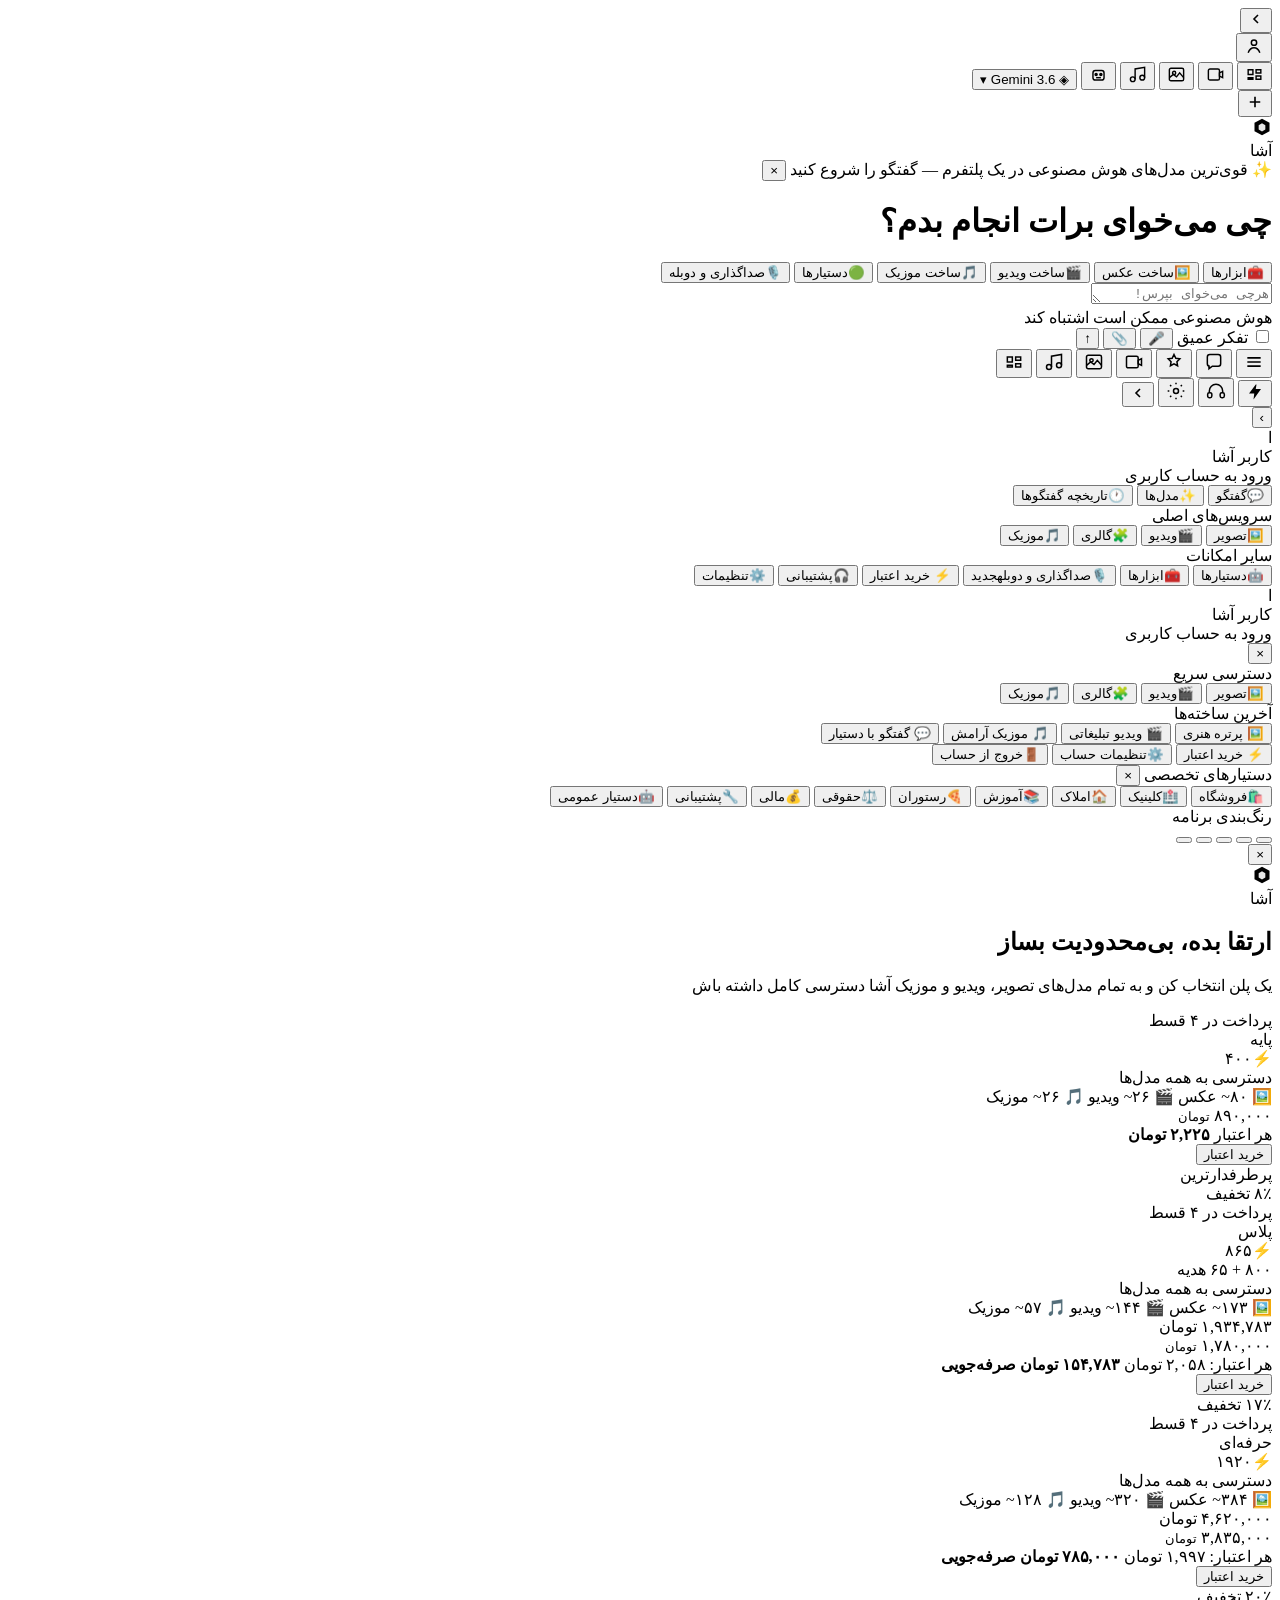
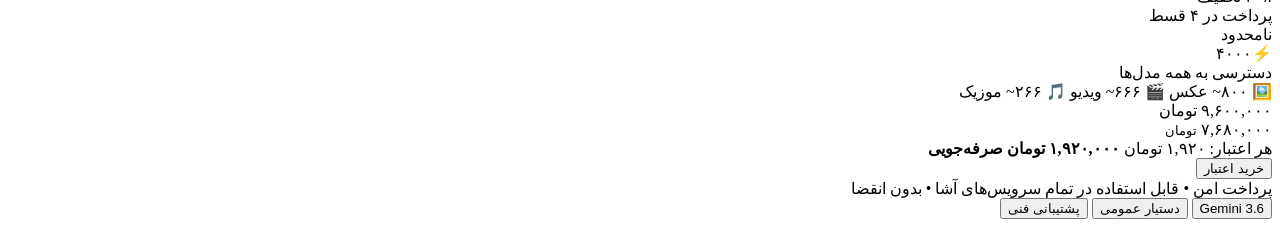
==== commit dcb3092b: "Update index.html" ====
--- a/frontend/index.html
+++ b/frontend/index.html
@@ -188,7 +188,7 @@
             <button class="side-item" onclick="toast('ابزارها')"><span class="si">🧰</span>ابزارها</button>
             <button class="side-item" onclick="toast('صداگذاری')"><span class="si">🎙️</span>صداگذاری و دوبله<span class="badge">جدید</span></button>
 
-            <button class="buy-plan-btn" onclick="toast('صفحه خرید اعتبار — به‌زودی')">
+            <button class="buy-plan-btn" onclick="openPricing()">
                 <span class="bp-ico">⚡</span> خرید اعتبار
             </button>
 
@@ -240,7 +240,7 @@
         </div>
 
         <div class="am-footer">
-            <button class="buy-plan-btn" onclick="toast('صفحه خرید اعتبار — به‌زودی')">
+            <button class="buy-plan-btn" onclick="openPricing()">
                 <span class="bp-ico">⚡</span> خرید اعتبار
             </button>
             <button class="side-item" onclick="toast('تنظیمات حساب')"><span class="si">⚙️</span>تنظیمات حساب</button>
@@ -280,6 +280,124 @@
     </div>
 </div>
 
+<!-- ══ مودال سینمایی خرید اعتبار ══ -->
+<div class="pricing-backdrop hidden" id="pricing-backdrop">
+    <div class="pricing-modal" id="pricing-modal">
+        <div class="pricing-glow g1"></div>
+        <div class="pricing-glow g2"></div>
+        <div class="pricing-glow g3"></div>
+
+        <button class="pricing-close" onclick="closePricing()">×</button>
+
+        <div class="pricing-head">
+            <div class="ph-logo">
+                <div class="logo-mark"><svg width="20" height="20" viewBox="0 0 24 24" fill="none"><path d="M12 2L3 7v10l9 5 9-5V7l-9-5z" fill="currentColor"/><path d="M12 7.5l-4 2.5v5l4 2.5 4-2.5v-5l-4-2.5z" fill="#fff" opacity=".9"/></svg></div>
+                <span>آشا</span>
+            </div>
+            <h2>ارتقا بده، بی‌محدودیت بساز</h2>
+            <p>یک پلن انتخاب کن و به تمام مدل‌های تصویر، ویدیو و موزیک آشا دسترسی کامل داشته باش</p>
+        </div>
+
+        <div class="pricing-grid">
+
+            <div class="price-card">
+                <div class="pc-badge-install">پرداخت در ۴ قسط</div>
+                <div class="pc-name">پایه</div>
+                <div class="pc-credit"><span class="pc-bolt">⚡</span>۴۰۰</div>
+                <a class="pc-link" onclick="toast('مشاهده مدل‌ها')">دسترسی به همه مدل‌ها</a>
+                <div class="pc-features">
+                    <span>🖼️ ۸۰~ عکس</span>
+                    <span>🎬 ۲۶~ ویدیو</span>
+                    <span>🎵 ۲۶~ موزیک</span>
+                </div>
+                <div class="pc-divider"></div>
+                <div class="pc-price-row">
+                    <div class="pc-price">۸۹۰,۰۰۰ <small>تومان</small></div>
+                </div>
+                <div class="pc-per">
+                    <span>هر اعتبار</span>
+                    <b>۲,۲۲۵ تومان</b>
+                </div>
+                <button class="pc-buy" onclick="toast('پرداخت — به‌زودی')">خرید اعتبار</button>
+            </div>
+
+            <div class="price-card popular">
+                <div class="pc-ribbon">پرطرفدارترین</div>
+                <div class="pc-badge-discount">۸٪ تخفیف</div>
+                <div class="pc-badge-install">پرداخت در ۴ قسط</div>
+                <div class="pc-name">پلاس</div>
+                <div class="pc-credit"><span class="pc-bolt">⚡</span>۸۶۵</div>
+                <div class="pc-gift">۸۰۰ + ۶۵ هدیه</div>
+                <a class="pc-link" onclick="toast('مشاهده مدل‌ها')">دسترسی به همه مدل‌ها</a>
+                <div class="pc-features">
+                    <span>🖼️ ۱۷۳~ عکس</span>
+                    <span>🎬 ۱۴۴~ ویدیو</span>
+                    <span>🎵 ۵۷~ موزیک</span>
+                </div>
+                <div class="pc-divider"></div>
+                <div class="pc-price-row">
+                    <div class="pc-old">۱,۹۳۴,۷۸۳ تومان</div>
+                    <div class="pc-price">۱,۷۸۰,۰۰۰ <small>تومان</small></div>
+                </div>
+                <div class="pc-per">
+                    <span>هر اعتبار: ۲,۰۵۸ تومان</span>
+                    <b class="save">۱۵۴,۷۸۳ تومان صرفه‌جویی</b>
+                </div>
+                <button class="pc-buy" onclick="toast('پرداخت — به‌زودی')">خرید اعتبار</button>
+            </div>
+
+            <div class="price-card">
+                <div class="pc-badge-discount">۱۷٪ تخفیف</div>
+                <div class="pc-badge-install">پرداخت در ۴ قسط</div>
+                <div class="pc-name">حرفه‌ای</div>
+                <div class="pc-credit"><span class="pc-bolt">⚡</span>۱۹۲۰</div>
+                <a class="pc-link" onclick="toast('مشاهده مدل‌ها')">دسترسی به همه مدل‌ها</a>
+                <div class="pc-features">
+                    <span>🖼️ ۳۸۴~ عکس</span>
+                    <span>🎬 ۳۲۰~ ویدیو</span>
+                    <span>🎵 ۱۲۸~ موزیک</span>
+                </div>
+                <div class="pc-divider"></div>
+                <div class="pc-price-row">
+                    <div class="pc-old">۴,۶۲۰,۰۰۰ تومان</div>
+                    <div class="pc-price">۳,۸۳۵,۰۰۰ <small>تومان</small></div>
+                </div>
+                <div class="pc-per">
+                    <span>هر اعتبار: ۱,۹۹۷ تومان</span>
+                    <b class="save">۷۸۵,۰۰۰ تومان صرفه‌جویی</b>
+                </div>
+                <button class="pc-buy" onclick="toast('پرداخت — به‌زودی')">خرید اعتبار</button>
+            </div>
+
+            <div class="price-card ultra">
+                <div class="pc-badge-discount">۲۰٪ تخفیف</div>
+                <div class="pc-badge-install">پرداخت در ۴ قسط</div>
+                <div class="pc-name">نامحدود</div>
+                <div class="pc-credit"><span class="pc-bolt">⚡</span>۴۰۰۰</div>
+                <a class="pc-link" onclick="toast('مشاهده مدل‌ها')">دسترسی به همه مدل‌ها</a>
+                <div class="pc-features">
+                    <span>🖼️ ۸۰۰~ عکس</span>
+                    <span>🎬 ۶۶۶~ ویدیو</span>
+                    <span>🎵 ۲۶۶~ موزیک</span>
+                </div>
+                <div class="pc-divider"></div>
+                <div class="pc-price-row">
+                    <div class="pc-old">۹,۶۰۰,۰۰۰ تومان</div>
+                    <div class="pc-price">۷,۶۸۰,۰۰۰ <small>تومان</small></div>
+                </div>
+                <div class="pc-per">
+                    <span>هر اعتبار: ۱,۹۲۰ تومان</span>
+                    <b class="save">۱,۹۲۰,۰۰۰ تومان صرفه‌جویی</b>
+                </div>
+                <button class="pc-buy" onclick="toast('پرداخت — به‌زودی')">خرید اعتبار</button>
+            </div>
+
+        </div>
+
+        <div class="pricing-foot">پرداخت امن • قابل استفاده در تمام سرویس‌های آشا • بدون انقضا</div>
+    </div>
+</div>
+
 <div class="model-menu hidden" id="model-menu">
     <button onclick="pickModel('Gemini 3.6')">Gemini 3.6</button>
     <button onclick="pickModel('دستیار عمومی')">دستیار عمومی</button>
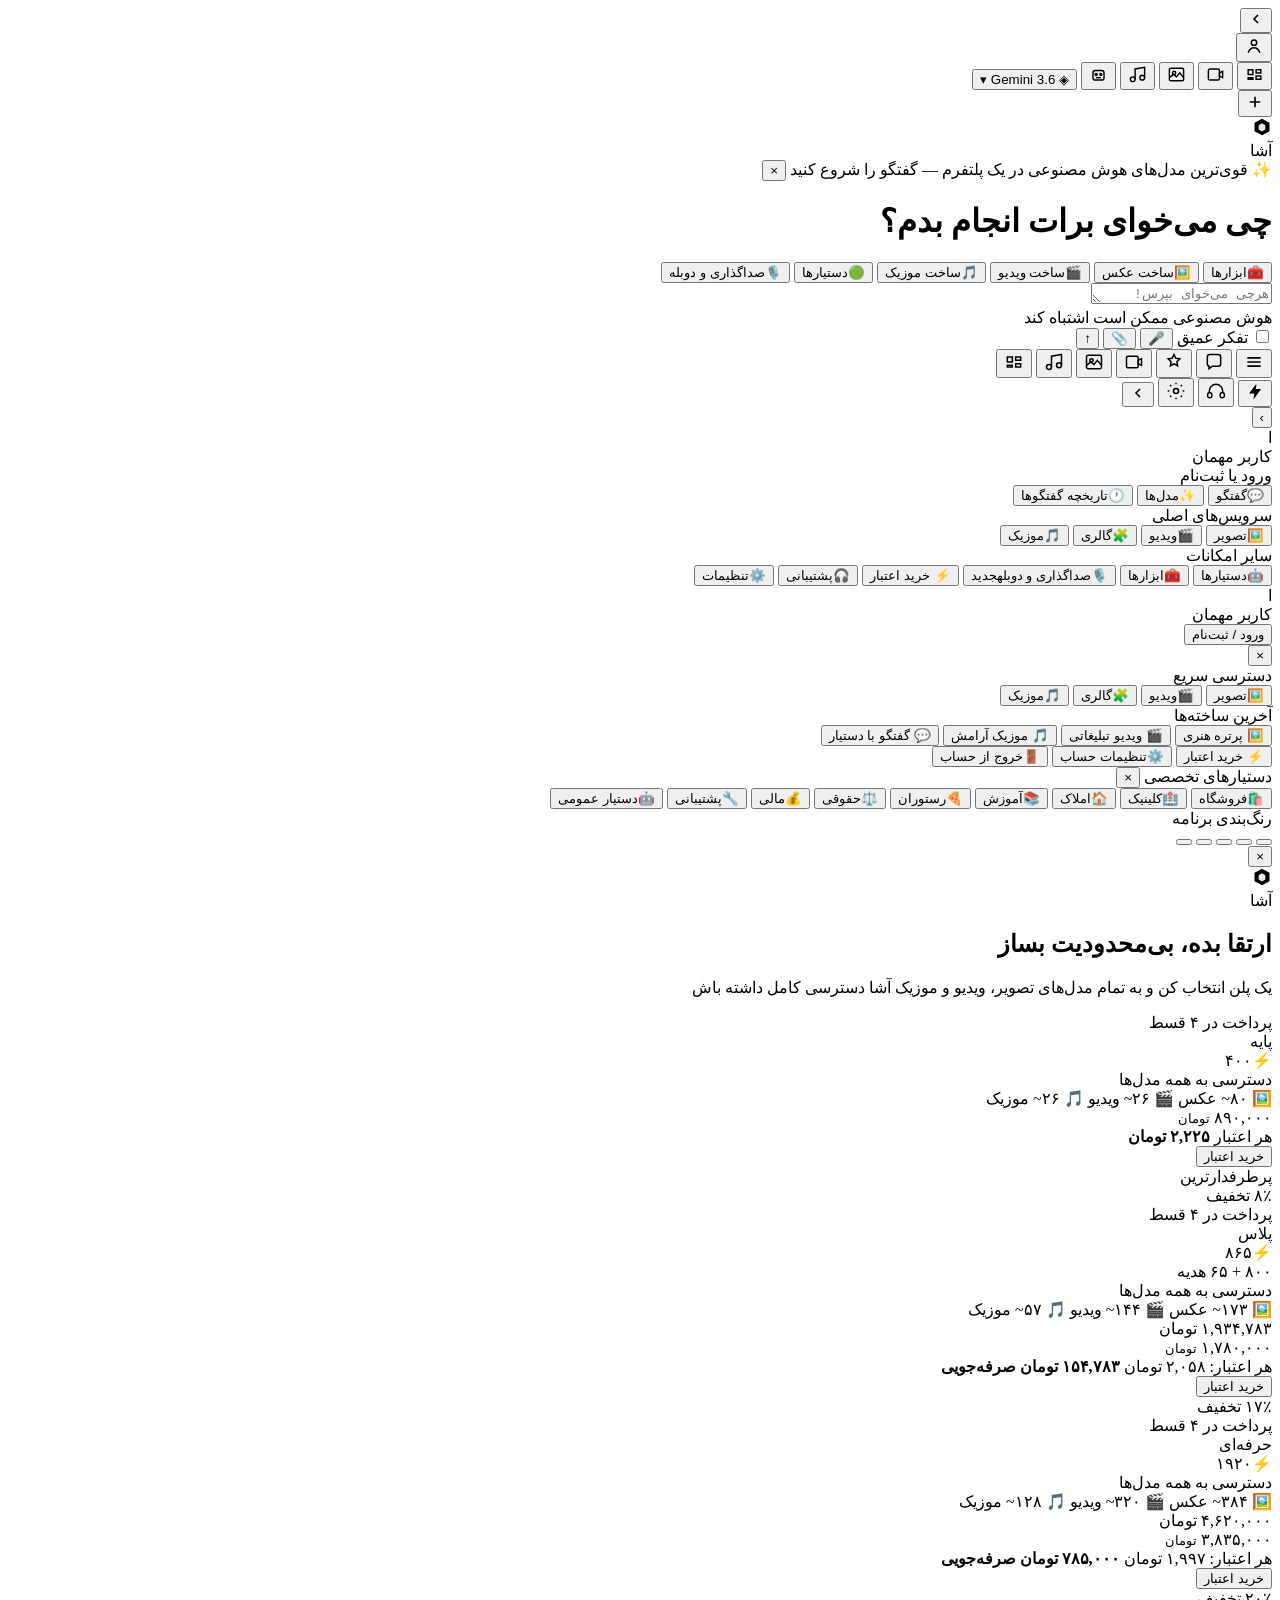
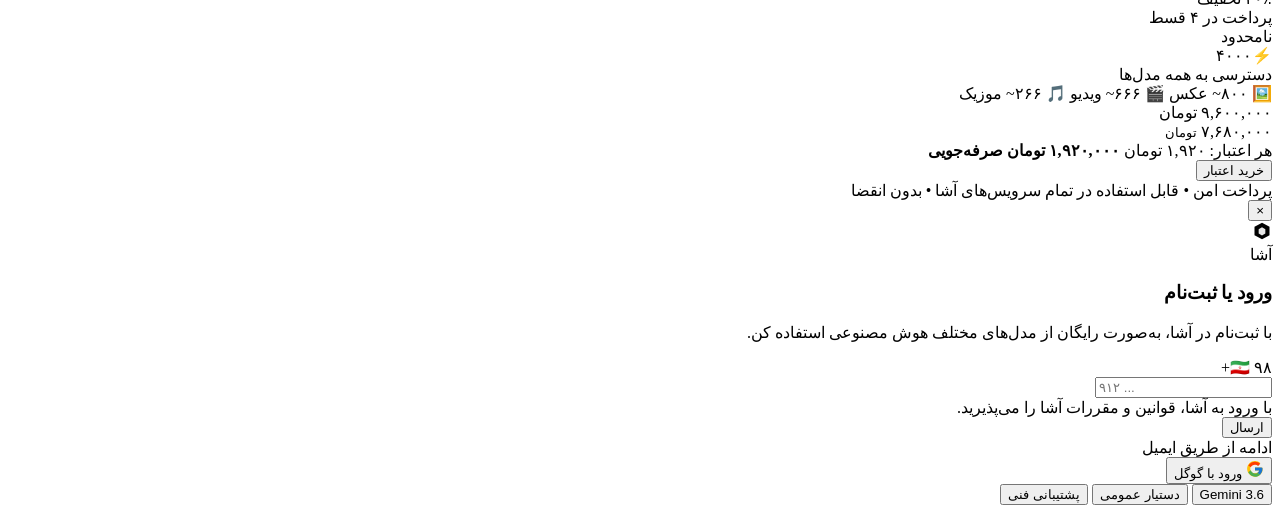
==== commit 187f8310: "Update index.html" ====
--- a/frontend/index.html
+++ b/frontend/index.html
@@ -162,11 +162,11 @@
     <div class="panel-card">
         <button class="panel-close" onclick="closePanel()" title="بستن">›</button>
 
-        <div class="panel-user">
+        <div class="panel-user" onclick="closePanel(); openAuth()">
             <div class="avatar">ا</div>
             <div>
-                <div class="user-name">کاربر آشا</div>
-                <div class="user-sub">ورود به حساب کاربری</div>
+                <div class="user-name">کاربر مهمان</div>
+                <div class="user-sub">ورود یا ثبت‌نام</div>
             </div>
         </div>
 
@@ -188,7 +188,7 @@
             <button class="side-item" onclick="toast('ابزارها')"><span class="si">🧰</span>ابزارها</button>
             <button class="side-item" onclick="toast('صداگذاری')"><span class="si">🎙️</span>صداگذاری و دوبله<span class="badge">جدید</span></button>
 
-            <button class="buy-plan-btn" onclick="openPricing()">
+            <button class="buy-plan-btn plan-dark" onclick="openPricing()">
                 <span class="bp-ico">⚡</span> خرید اعتبار
             </button>
 
@@ -203,9 +203,9 @@
 <div class="avatar-menu" id="avatar-menu">
     <div class="am-header">
         <div class="am-avatar">ا</div>
-        <div>
-            <div class="am-name">کاربر آشا</div>
-            <div class="am-sub">ورود به حساب کاربری</div>
+        <div class="am-info">
+            <div class="am-name">کاربر مهمان</div>
+            <button class="am-login-btn" onclick="closeAvatarMenu(); openAuth()">ورود / ثبت‌نام</button>
         </div>
         <button class="am-close" onclick="closeAvatarMenu()">×</button>
     </div>
@@ -398,6 +398,47 @@
     </div>
 </div>
 
+<!-- ══ مودال ورود / ثبت‌نام ══ -->
+<div class="auth-backdrop hidden" id="auth-backdrop">
+    <div class="auth-modal" id="auth-modal">
+        <button class="auth-close" onclick="closeAuth()">×</button>
+
+        <div class="auth-logo">
+            <div class="logo-mark">
+                <svg width="20" height="20" viewBox="0 0 24 24" fill="none">
+                    <path d="M12 2L3 7v10l9 5 9-5V7l-9-5z" fill="currentColor"/>
+                    <path d="M12 7.5l-4 2.5v5l4 2.5 4-2.5v-5l-4-2.5z" fill="#fff" opacity=".9"/>
+                </svg>
+            </div>
+            <span>آشا</span>
+        </div>
+
+        <h3>ورود یا ثبت‌نام</h3>
+        <p>با ثبت‌نام در آشا، به‌صورت رایگان از مدل‌های مختلف هوش مصنوعی استفاده کن.</p>
+
+        <div class="auth-phone-row">
+            <div class="auth-flag">🇮🇷 ۹۸+</div>
+            <input type="tel" class="auth-input" id="auth-phone" placeholder="۹۱۲ ...">
+        </div>
+
+        <div class="auth-terms">با ورود به آشا، <a onclick="toast('قوانین و مقررات')">قوانین و مقررات</a> آشا را می‌پذیرید.</div>
+
+        <button class="auth-submit" onclick="toast('ارسال کد — به‌زودی')">ارسال</button>
+
+        <div class="auth-divider"><span>ادامه از طریق ایمیل</span></div>
+
+        <button class="auth-google" onclick="toast('ورود با گوگل — به‌زودی')">
+            <svg width="18" height="18" viewBox="0 0 48 48">
+                <path fill="#FFC107" d="M43.6 20.5H42V20H24v8h11.3C33.7 32.5 29.3 35.5 24 35.5c-6.9 0-12.5-5.6-12.5-12.5S17.1 10.5 24 10.5c3.2 0 6.1 1.2 8.3 3.2l5.7-5.7C34.6 4.7 29.6 2.5 24 2.5 12.4 2.5 3 11.9 3 23.5S12.4 44.5 24 44.5c11 0 20.5-8 20.5-20.5 0-1.4-.2-2.8-.4-3.5z"/>
+                <path fill="#FF3D00" d="M6.3 14.7l6.6 4.8C14.6 15.5 18.9 12.5 24 12.5c3.2 0 6.1 1.2 8.3 3.2l5.7-5.7C34.6 6.7 29.6 4.5 24 4.5c-7.5 0-14 4.2-17.7 10.2z"/>
+                <path fill="#4CAF50" d="M24 44.5c5.4 0 10.3-2.1 14-5.5l-6.5-5.3c-2 1.4-4.6 2.3-7.5 2.3-5.3 0-9.7-3.6-11.3-8.4l-6.6 5.1C9.9 39.7 16.4 44.5 24 44.5z"/>
+                <path fill="#1976D2" d="M43.6 20.5H42V20H24v8h11.3c-.8 2.3-2.3 4.3-4.2 5.7l6.5 5.3C40.8 36 44 30.6 44 24c0-1.4-.2-2.8-.4-3.5z"/>
+            </svg>
+            ورود با گوگل
+        </button>
+    </div>
+</div>
+
 <div class="model-menu hidden" id="model-menu">
     <button onclick="pickModel('Gemini 3.6')">Gemini 3.6</button>
     <button onclick="pickModel('دستیار عمومی')">دستیار عمومی</button>
